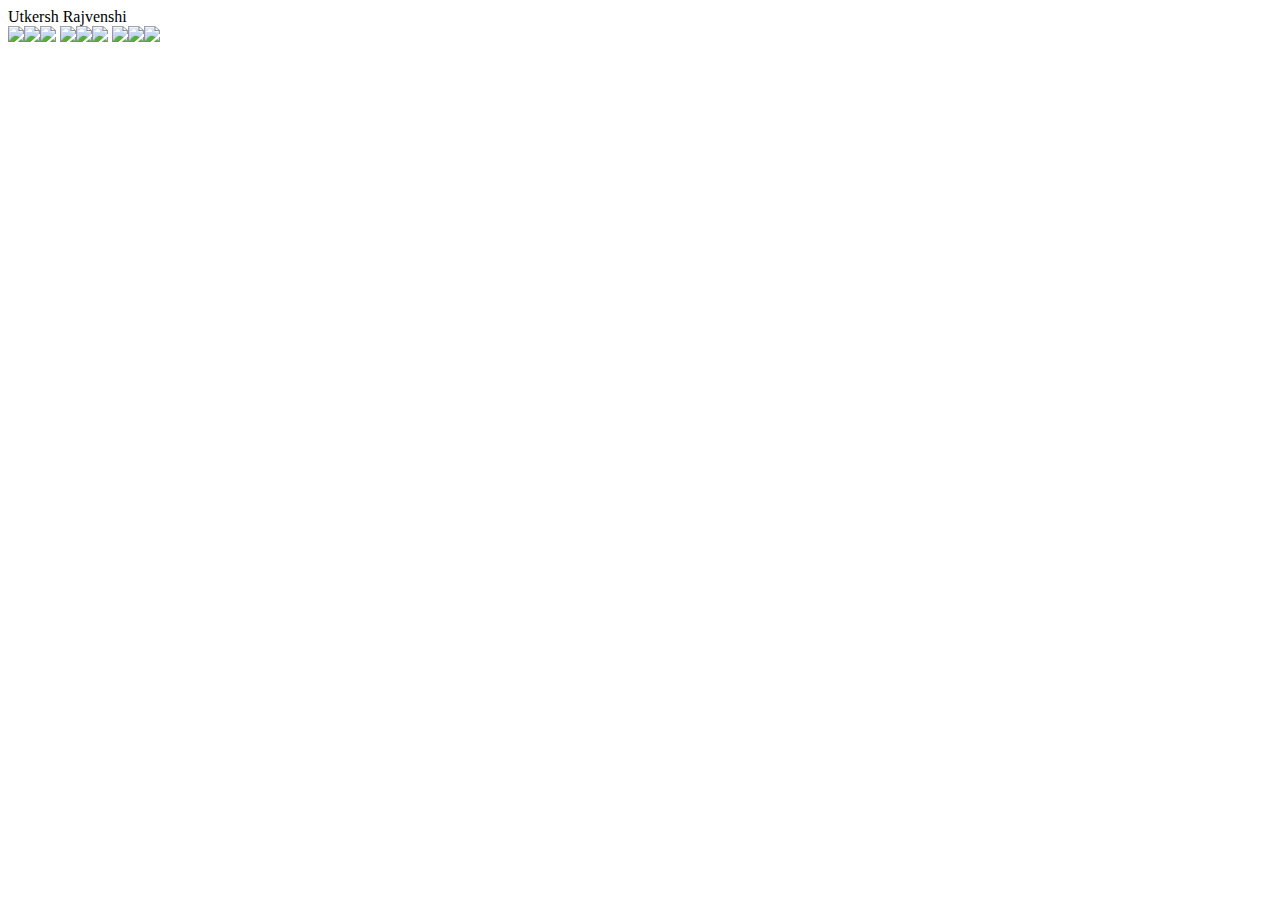
==== PhotoSite/photosite.html @ ffa96f1b "Added html file with name edit" ====
<!DOCTYPE html>
<html>

<head>
    <title>Photo Blog</title>
</head>

<body>
    <!-- PUT YOUR NAME HERE! -->
    <nav>Utkersh Rajvenshi</nav>

    <!-- Massimo Margagnoni -->
    <img src="http://c1.staticflickr.com/9/8450/8026519634_f33f3724ea_b.jpg"><img
        src="http://c2.staticflickr.com/8/7218/7209301894_c99d3a33c2_h.jpg"><img
        src="http://c2.staticflickr.com/8/7231/6947093326_df216540ff_b.jpg">

    <!-- Giuseppe Milo -->
    <img src="http://c1.staticflickr.com/9/8788/17367410309_78abb9e5b6_b.jpg"><img
        src="http://c2.staticflickr.com/6/5814/20700286354_762c19bd3b_b.jpg"><img
        src="http://c2.staticflickr.com/6/5647/21137202535_404bf25729_b.jpg">

    <!-- GörlitzPhotography -->
    <img src="http://c2.staticflickr.com/6/5588/14991687545_5c8e1a2e86_b.jpg"><img
        src="http://c2.staticflickr.com/4/3888/14878097108_5997041006_b.jpg"><img
        src="http://c2.staticflickr.com/8/7579/15482110477_0b0e9e5421_b.jpg">

    <!-- All Photos Licensed Under Creative Commons 2.0 -->
    <!-- https://creativecommons.org/licenses/by/2.0/legalcode  -->

</body>

</html>
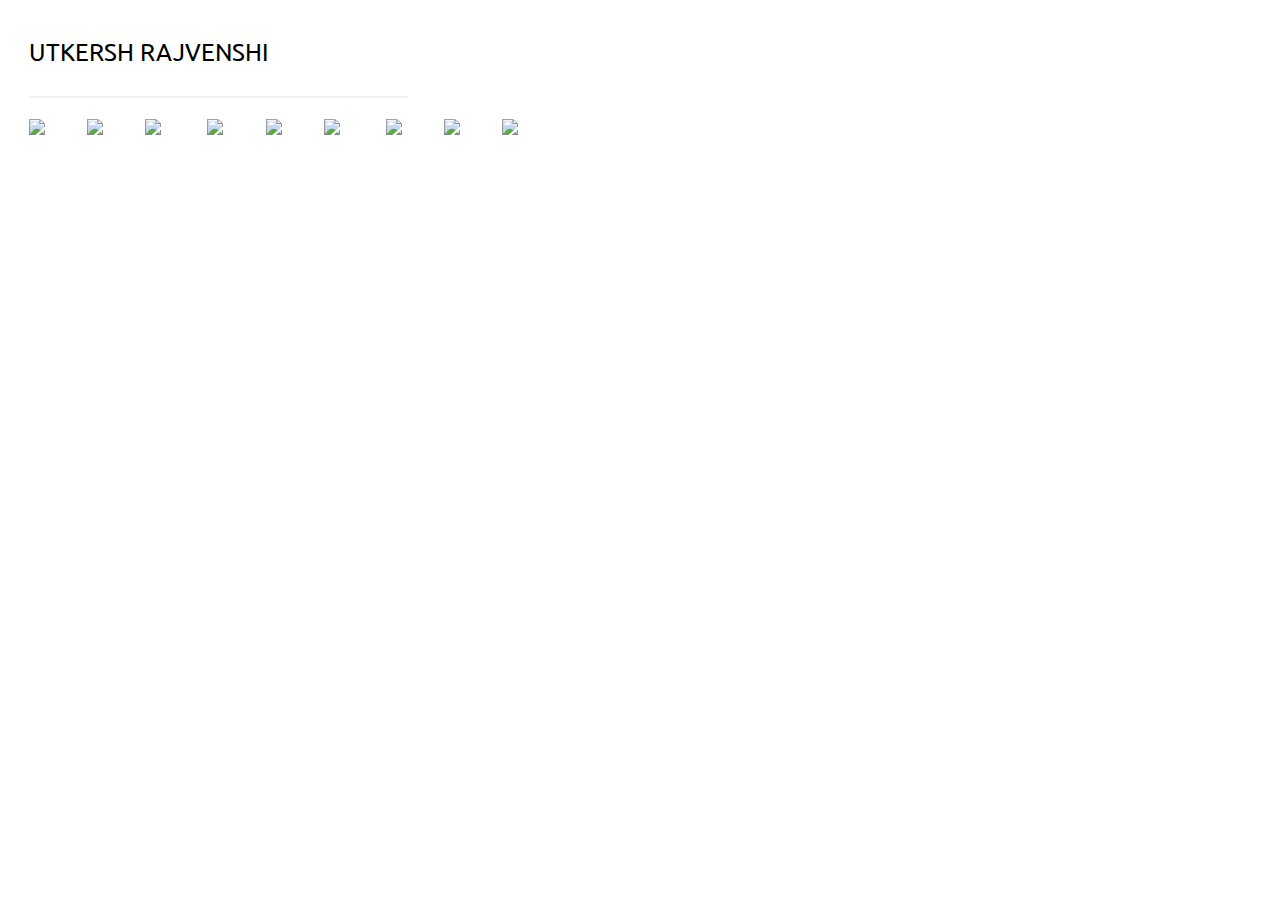
==== commit 3f626e21: "Added link tags" ====
--- a/PhotoSite/photosite.html
+++ b/PhotoSite/photosite.html
@@ -3,6 +3,10 @@
 
 <head>
     <title>Photo Blog</title>
+    <link rel="stylesheet" href="photos.css">
+    <link rel="preconnect" href="https://fonts.googleapis.com">
+    <link rel="preconnect" href="https://fonts.gstatic.com" crossorigin>
+    <link href="https://fonts.googleapis.com/css2?family=Ubuntu:wght@500&display=swap" rel="stylesheet">
 </head>
 
 <body>
--- a/PhotoSite/photos.css
+++ b/PhotoSite/photos.css
@@ -0,0 +1,14 @@
+img{
+    width: 30%;
+    margin: calc(10%/6);
+}
+
+nav{
+    text-transform: uppercase;
+    border-bottom: 2px solid #f1f1f1;
+    padding: 1.2em 0;
+    margin-left: calc(10%/6);
+    width: 30%;
+    font-family: 'Ubuntu', sans-serif;
+    font-size: 1.5em;
+}